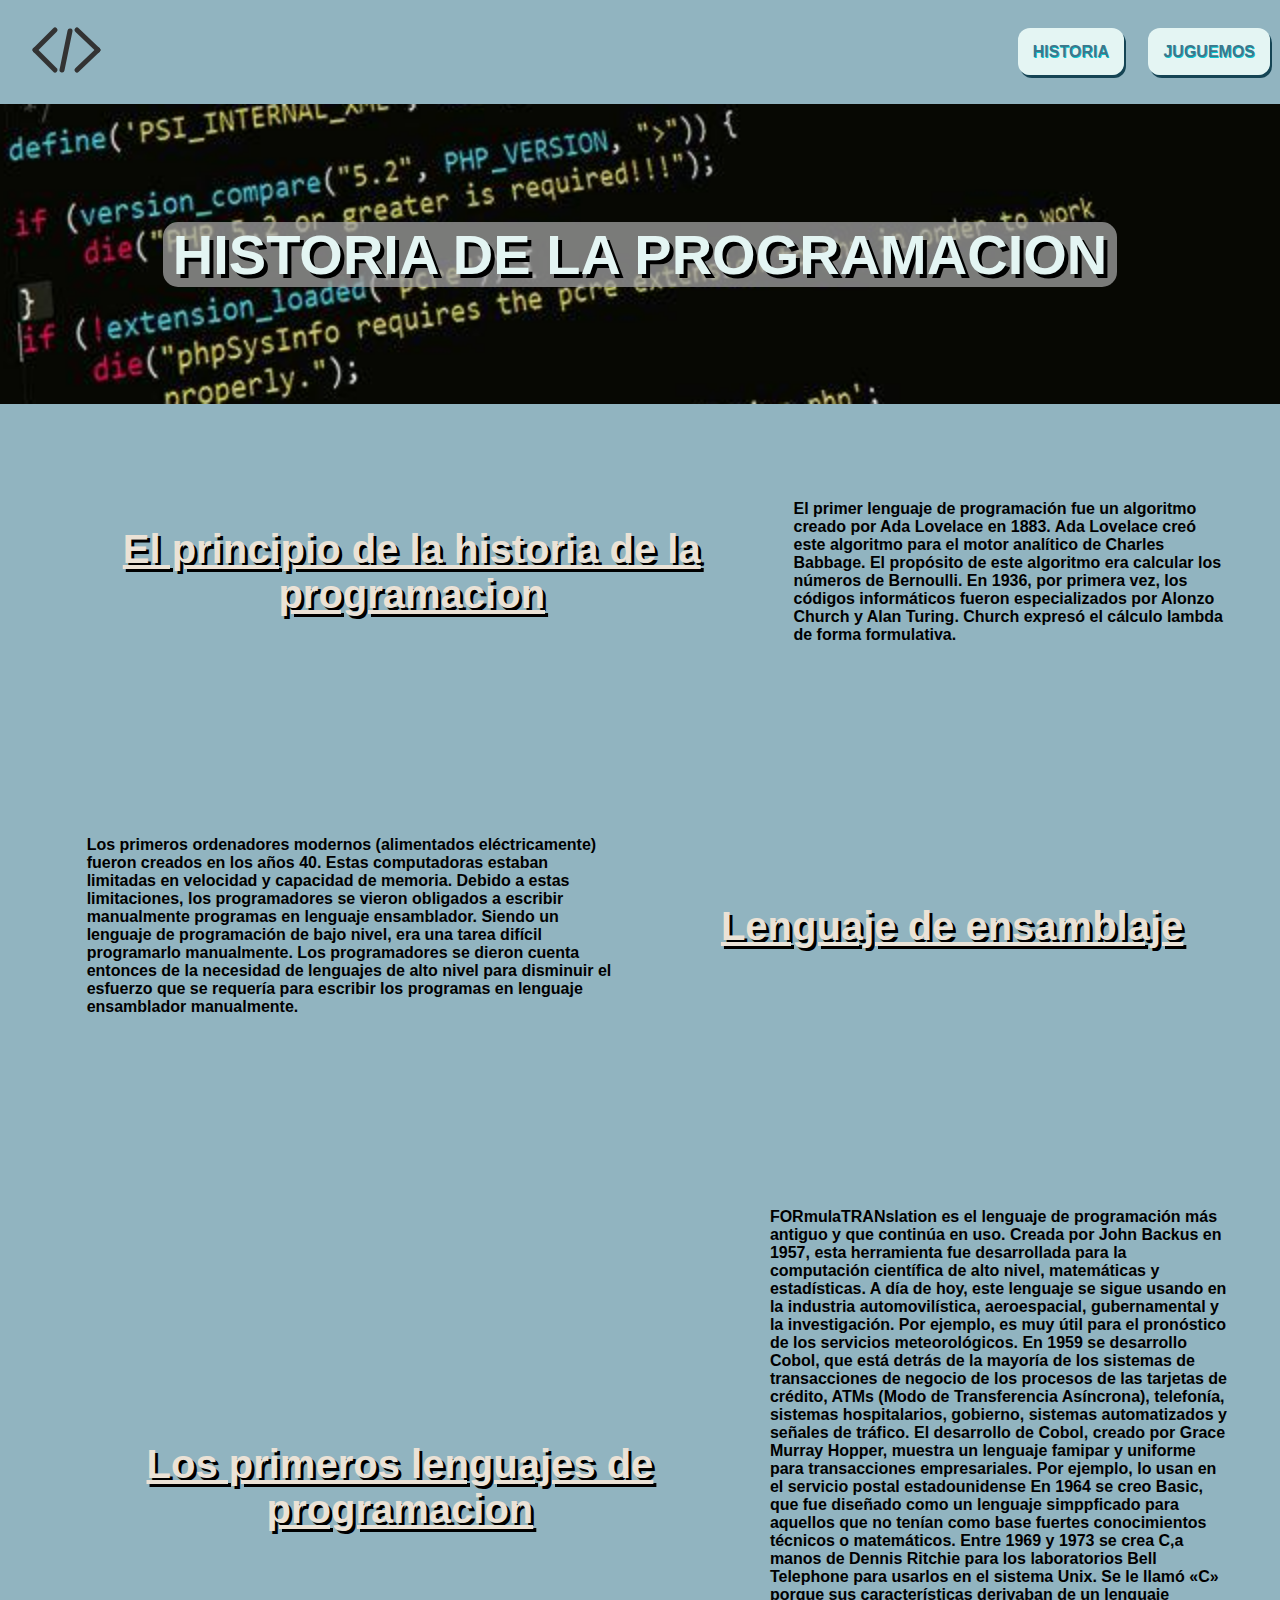
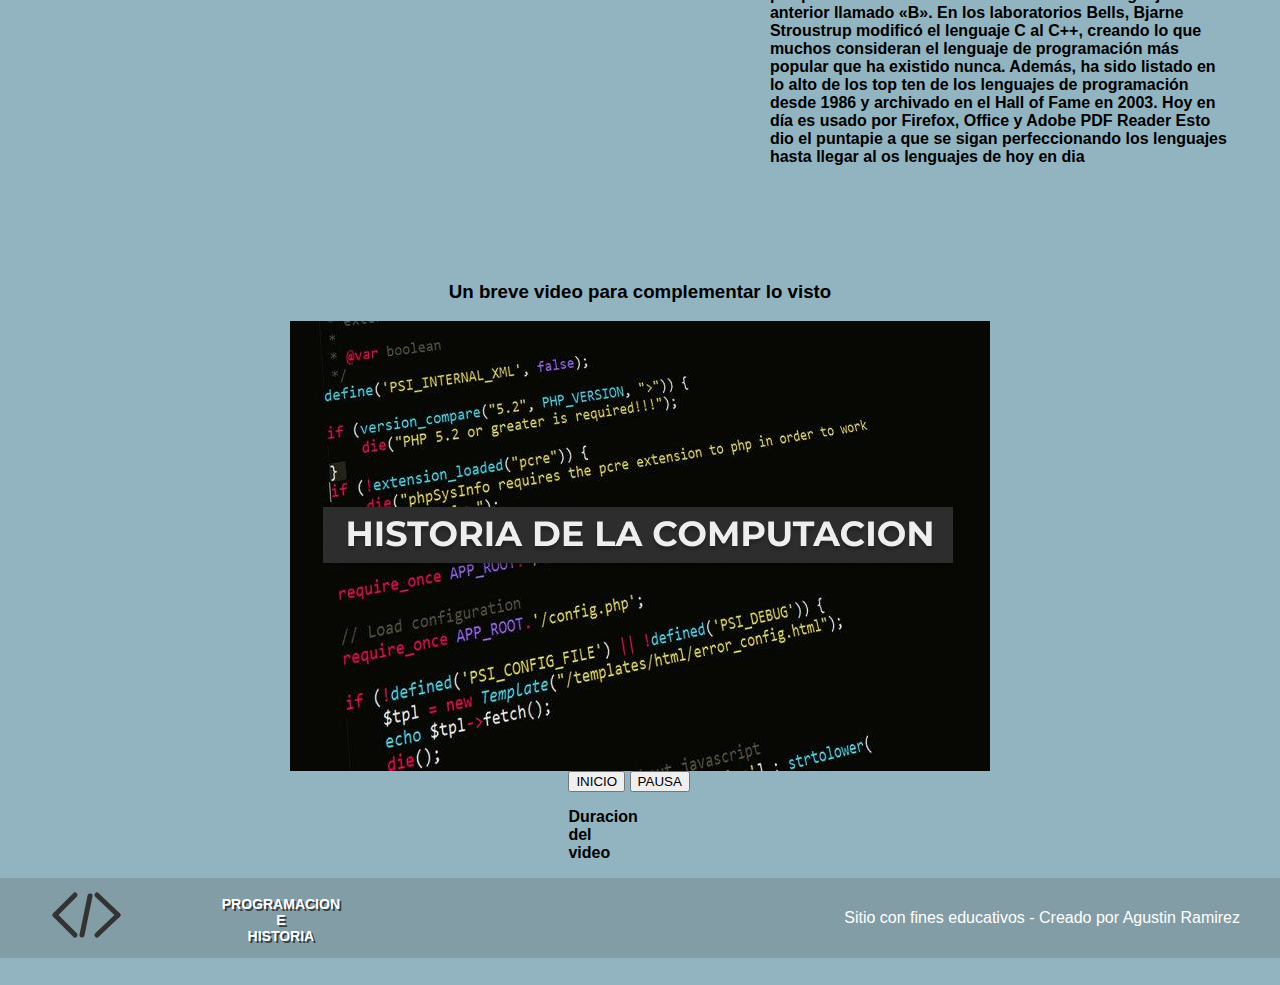
==== historia.html @ 438217f7 "Progreso del Proyecto" ====
<!DOCTYPE html>
<html lang="en">
<head>
    <meta charset="UTF-8">
    <meta http-equiv="X-UA-Compatible" content="IE=edge">
    <meta name="viewport" content="width=device-width, initial-scale=1.0">
    <link rel="stylesheet" href="/CSS/styles.css">
    <title>Proyecto final</title>
</head>
<body>
    <nav>
        <a href="index.html">
            <svg width="100" height="100" class="svg-nav" >
                <polyline points="15 30, 35 50" fill="none" stroke="#333333" id="mon1" stroke-width="5" stroke-linecap="round"></polyline>
                <polyline points="15 30, 35 10" fill="none" stroke="#333333" id="mon2" stroke-width="5" stroke-linecap="round"></polyline>
                <polyline points="42 50, 50 11" fill="none" stroke="#333333" id="pac1" stroke-width="5" stroke-linecap="round"></polyline>
                <polyline points="78 30, 57 10" fill="none" stroke="#333333" id="tec1" stroke-width="5" stroke-linecap="round"></polyline>
                <polyline points="78 30, 57 50" fill="none" stroke="#333333" id="tec2" stroke-width="5" stroke-linecap="round"></polyline>
            </svg>
            <div class="nav-left">
                <a href="/historia.html" class="bot-nav">HISTORIA</a>
                <a href="/Juguemos.html" class="bot-nav">JUGUEMOS</a>
            </div>
    </nav>
    <header>       
        <h1>HISTORIA DE LA PROGRAMACION</h1>
    </header>
    <main class="main-hist"> 
        <section class="sect-hist">
            <h2 class="tit-hist">El principio de la historia de la programacion</h2>
            <p>El primer lenguaje de programación fue un algoritmo creado por Ada Lovelace en 1883. Ada Lovelace creó este algoritmo para el motor analítico de Charles Babbage. El propósito de este algoritmo era calcular los números de Bernoulli. En 1936, por primera vez, los códigos informáticos fueron especializados por Alonzo Church y Alan Turing. Church expresó el cálculo lambda de forma formulativa.</p>
        </section>
        <section class="sect-hist">
            <p>Los primeros ordenadores modernos (alimentados eléctricamente) fueron creados en los años 40. Estas computadoras estaban limitadas en velocidad y capacidad de memoria.
            Debido a estas limitaciones, los programadores se vieron obligados a escribir manualmente programas en lenguaje ensamblador. Siendo un lenguaje de programación de bajo nivel, era una tarea difícil programarlo manualmente. Los programadores se dieron cuenta entonces de la necesidad de lenguajes de alto nivel para disminuir el esfuerzo que se requería para escribir los programas en lenguaje ensamblador manualmente.</p>
            <h2 class="tit-hist">Lenguaje de ensamblaje</h2>
        </section>
        <section class="sect-hist">
            <h2 class="tit-hist">Los primeros lenguajes de programacion</h2>
            <p>FORmulaTRANslation es el lenguaje de programación más antiguo y que continúa en uso. Creada por John Backus en 1957, esta herramienta fue desarrollada para la computación científica de alto nivel, matemáticas y estadísticas. A día de hoy, este lenguaje se sigue usando en la industria automovilística, aeroespacial, gubernamental y la investigación. Por ejemplo, es muy útil para el pronóstico de los servicios meteorológicos.
            En 1959 se desarrollo Cobol, que está detrás de la mayoría de los sistemas de transacciones de negocio de los procesos de las tarjetas de crédito, ATMs (Modo de Transferencia Asíncrona), telefonía, sistemas hospitalarios, gobierno, sistemas automatizados y señales de tráfico.
             El desarrollo de Cobol, creado por Grace Murray Hopper, muestra un lenguaje famipar y uniforme para transacciones empresariales. Por ejemplo, lo usan en el servicio postal estadounidense
             En 1964 se creo Basic, que fue diseñado como un lenguaje simppficado para aquellos que no tenían como base fuertes conocimientos técnicos o matemáticos. 
            Entre 1969 y 1973 se crea C,a manos de Dennis Ritchie para los laboratorios Bell Telephone para usarlos en el sistema Unix. Se le llamó «C» porque sus características derivaban de un lenguaje anterior llamado «B».
             En los laboratorios Bells, Bjarne Stroustrup modificó el lenguaje C al C++, creando lo que muchos consideran el lenguaje de programación más popular que ha existido nunca. Además, ha sido listado en lo alto de los top ten de los lenguajes de programación desde 1986 y archivado en el Hall of Fame en 2003. Hoy en día es usado por Firefox, Office y Adobe PDF Reader
             Esto dio el puntapie a que se sigan perfeccionando los lenguajes hasta llegar al os lenguajes de hoy en dia</p>
        </section>
    </main>
        <article class="cont-video">
            <h3>Un breve video para complementar lo visto</h3>
            <video poster="/assets/imagenes/img-video.jpg">
                <source src="/assets/video/historia-Comp.mp4">
                <source src="/assets/video/historia-Comp.ogv">
            </video>
        <div class="barra">
            <button id="inicio">INICIO</button>
            <button id="pausa">PAUSA</button>
            <p class="length">Duracion del video</p>
        </div>    
        </article>
    <footer>
        <div class="foot-izq">
            <svg width="100" height="100" class="svg-foot " >
                <polyline points="15 30, 35 50" fill="none" stroke="#333333" id="mon1" stroke-width="5" stroke-linecap="round"></polyline>
                <polyline points="15 30, 35 10" fill="none" stroke="#333333" id="mon2" stroke-width="5" stroke-linecap="round"></polyline>
                <polyline points="42 50, 50 11" fill="none" stroke="#333333" id="pac1" stroke-width="5" stroke-linecap="round"></polyline>
                <polyline points="78 30, 57 10" fill="none" stroke="#333333" id="tec1" stroke-width="5" stroke-linecap="round"></polyline>
                <polyline points="78 30, 57 50" fill="none" stroke="#333333" id="tec2" stroke-width="5" stroke-linecap="round"></polyline>
                </svg>
                <h3 class="titulo-foot titulo-blanco">PROGRAMACION<BR>E<BR>HISTORIA</h3>
        </div>
        <div class="foot-der">Sitio con fines educativos - Creado por Agustin Ramirez</div>
    </footer>
    <script src="/script.js"></script>
</body>
</html>
---- CSS/styles.css ----
*{
    box-sizing: border-box;
    font-family: 'montserrat', sans-serif;
}

body{
    margin: 0px;
    background-color: #3a7a8f8f;
}

nav{
    display: flex;
    justify-content: space-between;
    align-items: center;
}

.bot-nav{
    width: 75px;
    height: 20px;
    margin: 0px 10px;
    text-align: center;
    box-shadow: 2px 3px #154454;
    border-radius: 12px;
    padding: 15px;
    text-decoration: none;
    background-color: #e4f5f3;
    color:#3e768a ;
    text-shadow: 0.5px 0.5px rgb(0 200 207);
    font-weight: bolder;
    position: relative;
}

.bot-nav:hover{
    background-color: rgb(249, 255, 255);
    transition: 0.5s;
 
}

.bot-nav:active{
    transform: translate(2.5px, 2px);
    transition: 0s;
}

.bot-nav:active{
    box-shadow: 0px 0px 10px;
    transition: 0.1s;
}

/* LOGO */

.svg-nav{
    position: relative;
    top: 20px;
    left: 20px;
}
polyline#pac1{
    animation: part_1 ease-in 2s;
    animation-iteration-count: 1;
}
polyline#mon1, polyline#tec1{
    animation: part_1 ease-in 4s;
    animation-iteration-count:1;
    }
    
polyline#mon2,polyline#tec2 {
animation: part_2 ease-in 4s  ;
animation-iteration-count:1 ;
}
@keyframes part_1{
    0% {
    transform: translate(0,-10px);
    opacity:0;}
    20% {
    transform: translate(0,-10px);
    opacity:0;}
    30% {
    transform: translate(0,0);
    opacity:1;}
    90% {
    transform: translate(0,0);
    opacity:1;}
    
    100% {
        transform: translate(0,0);
        opacity:1;}
}  

@keyframes part_2 {
    0% {
        transform: translate(0,-10px);
        opacity:0;}
        30% {
        transform: translate(0,-10px);
        opacity:0;}
        40% {
        transform: translate(0,0);
        opacity:1;}
        90% {
        transform: translate(0,0);
        opacity:1;}

        100% {
            transform:translate(0,0);
            opacity:1;}
}

/* HEADER */
header{
    background: url(/assets/imagenes/codigo.jpeg) 50% 0 fixed;
    background-size: cover;
    min-height: 300px;
    color: #e4f5f3;
    font-size: 28px;
    display: flex;
    justify-content: space-around;
    align-items: center;
    padding: 0px 100px;
}

h1{
    padding: 0px 10px;
    background-color: rgba(163, 163, 163, 0.746);
    text-shadow: 4px 4px black;
    border-radius: 15px;
}

h2{
    margin: 10px;
    font-size: 40px;
    color: rgb(235, 226, 214);
    text-align: center;
    text-shadow: 3px 3px black; 
}

/* MAIN */

.main-index{
    margin: 100px 0px;
    width: 100%;
    display: flex;
    justify-content: space-evenly;
    gap: 20px;
}

.tarjetas{
    width: 350px;
    height: 400px;
    border: 5px solid rgb(88, 88, 88);
    background-color: rgb(235, 226, 214);
    display: flex;
    flex-direction: column;
    justify-content: space-between;
    align-items: center;
    border-radius: 10px;
}

.img{
    width: 100%;
}

.texto{
    font-size: 20px;
    width: 90%;
    text-align: center;
    height: 30px;
    color: black;
    font-weight: bolder;
}

.boton-main{
    padding: 10px;
    border-radius: 10px;
    background-color: #b5c5c3;
    box-shadow: 2px 3px #627d86;
    text-align: center;
    text-decoration: none;
    text-shadow: 0.3px 0.3px white;
    width: 40%;
    margin-bottom: 20px;
    color: rgb(82, 82, 82);
    font-weight: bolder;
}
.boton-main:hover{
    background-color: rgb(132, 172, 172);
    transition: 0.5s;
 
}

.boton-main:active{
    transform: translate(2.5px, 2px);
    transition: 0s;
}

.boton-main:active{
    box-shadow: 0px 0px 10px rgb(132, 172, 172);
    transition: 0.1s;
}

/* FOOTER */

footer{
    padding: 0px 40px;
    display: flex;
    height: 80px;
    background-color: rgba(86, 90, 90, 0.246);
    justify-content: space-between;
    align-items: center;
    color: white;
}

.foot-izq{
    display: flex;
    justify-content: space-between;
    width: 300px;
    height: 67px;
}
.titulo-foot{
    font-size: 14px;
    margin: 11px 0px;
    text-shadow: 2px 2px rgba(0, 0, 0, 0.616);
}

.titulo-blanco{
    text-align: center;
}

/* ----------------------PAG2------------------------ */

.main-hist{
    display: flex;
    flex-direction: column;
    justify-content: center;
}

.sect-hist{
    display: flex;
    align-items: center;
    justify-content: space-around;
    padding: 80px 50px;
    gap: 20px;

}

p{
    width: 45%;
    font-weight: bolder;
    text-shadow: 2px white;
}

.tit-hist{
    text-decoration: underline;
}


article{
    display: flex;
    align-items: center;
    flex-direction: column;
    align-content: center;
}
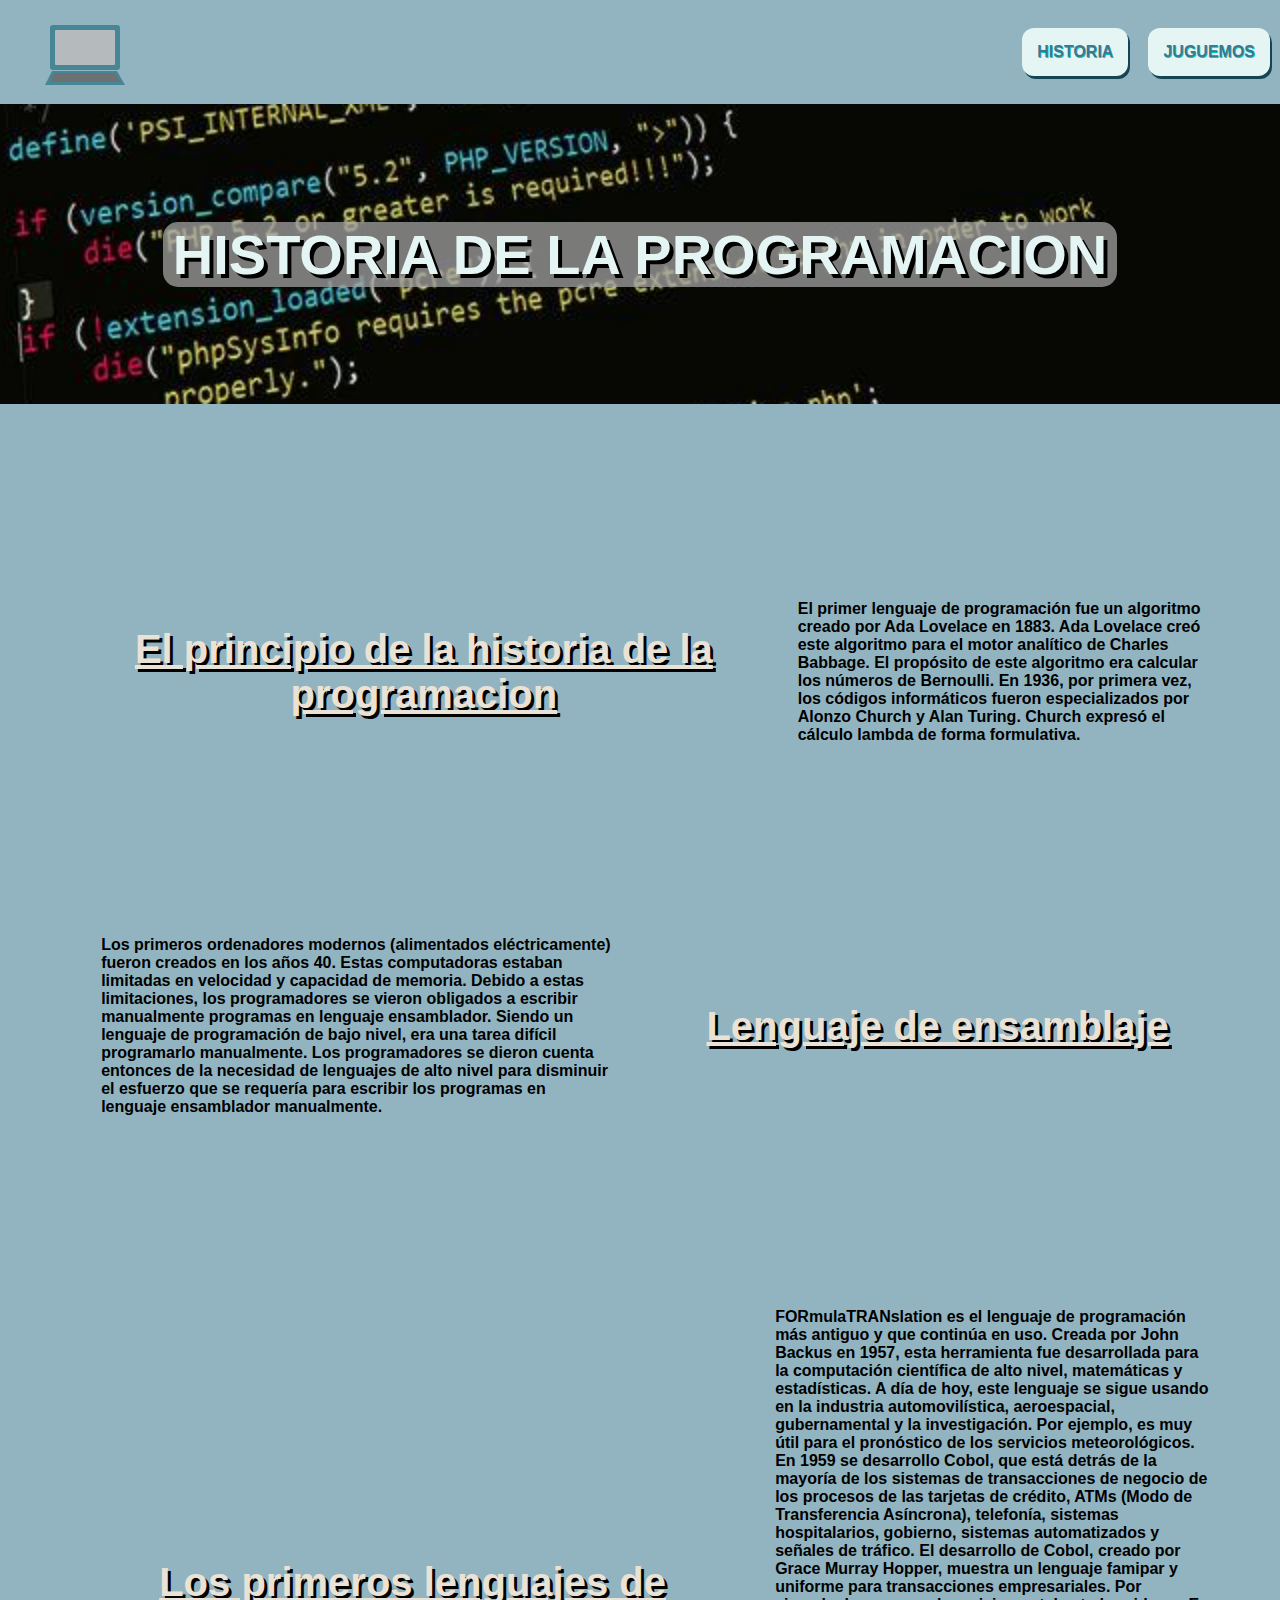
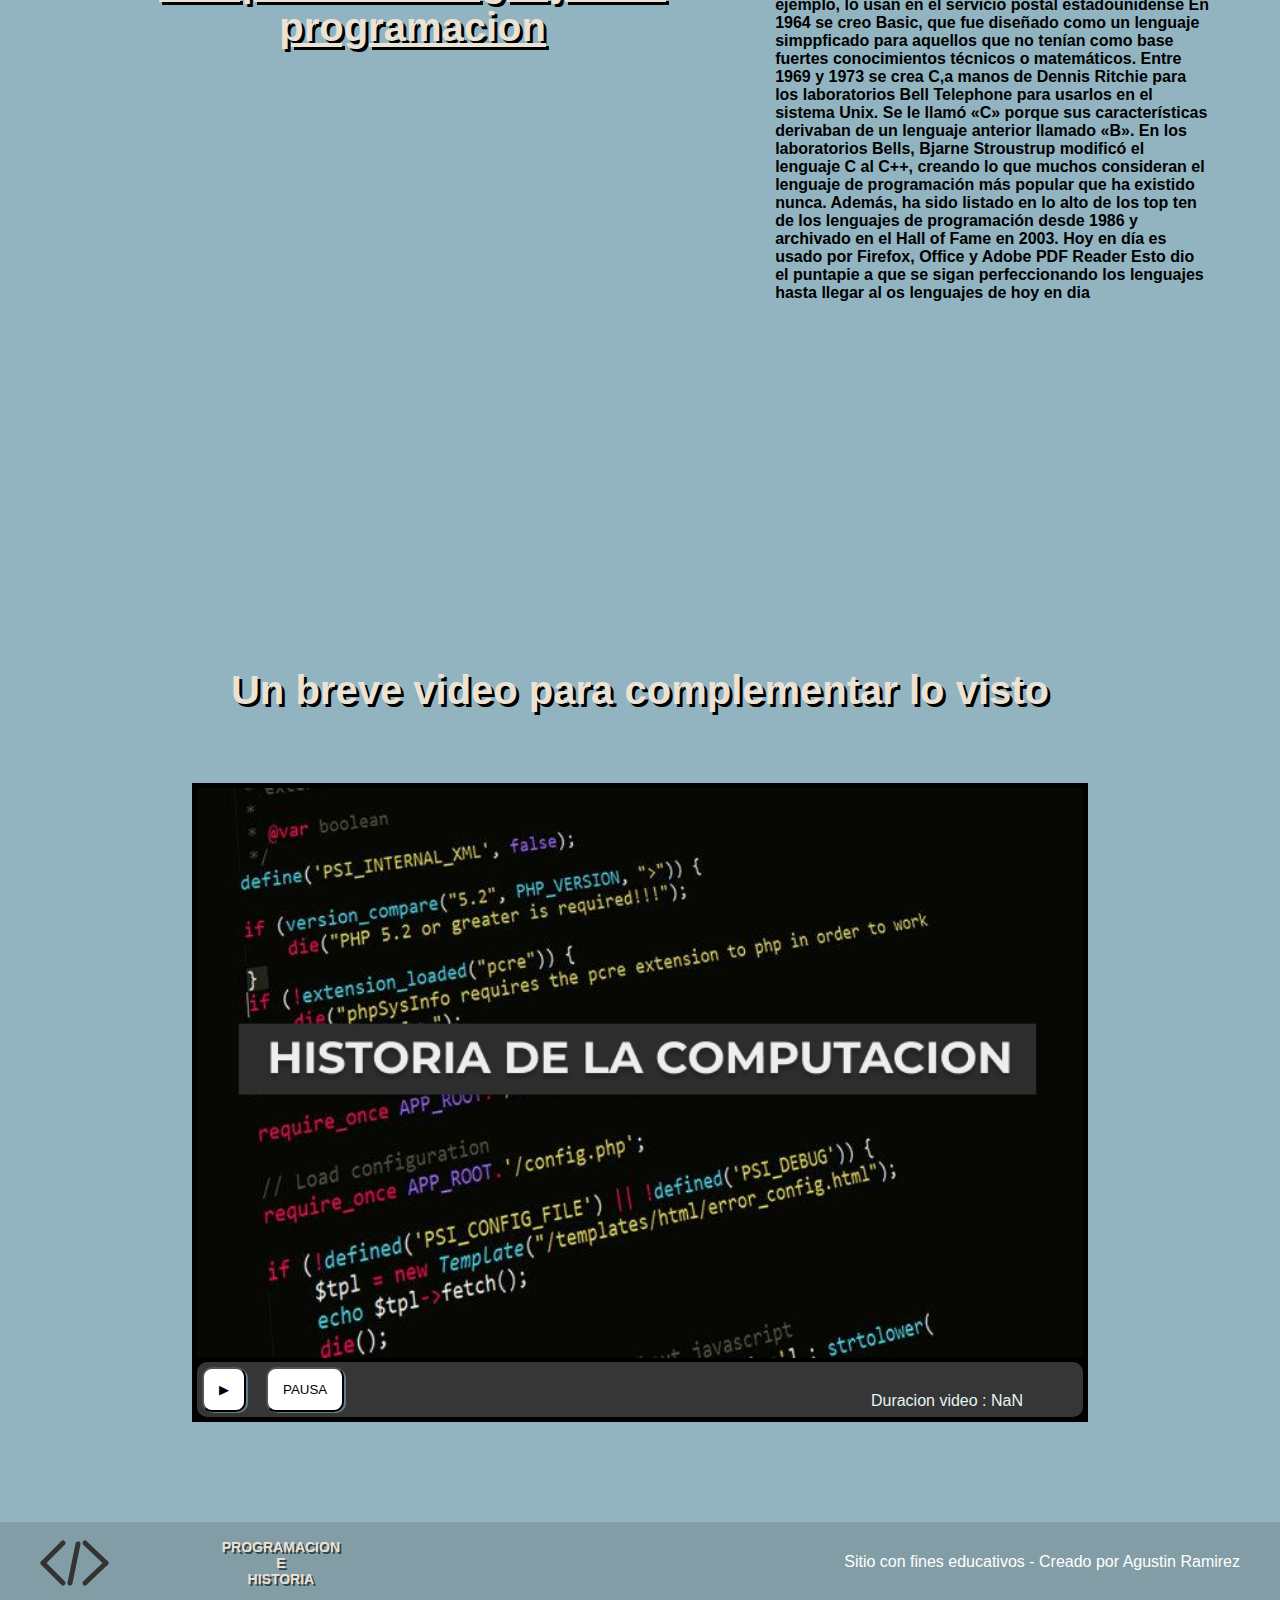
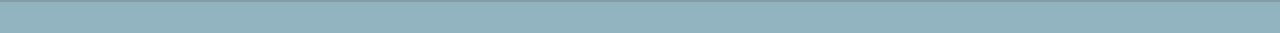
==== commit 8d57ef0f: "Nuevo JS" ====
--- a/historia.html
+++ b/historia.html
@@ -10,12 +10,11 @@
 <body>
     <nav>
         <a href="index.html">
-            <svg width="100" height="100" class="svg-nav" >
-                <polyline points="15 30, 35 50" fill="none" stroke="#333333" id="mon1" stroke-width="5" stroke-linecap="round"></polyline>
-                <polyline points="15 30, 35 10" fill="none" stroke="#333333" id="mon2" stroke-width="5" stroke-linecap="round"></polyline>
-                <polyline points="42 50, 50 11" fill="none" stroke="#333333" id="pac1" stroke-width="5" stroke-linecap="round"></polyline>
-                <polyline points="78 30, 57 10" fill="none" stroke="#333333" id="tec1" stroke-width="5" stroke-linecap="round"></polyline>
-                <polyline points="78 30, 57 50" fill="none" stroke="#333333" id="tec2" stroke-width="5" stroke-linecap="round"></polyline>
+            <svg width="200" height="100" class="svg-nav" >
+                <rect x="50px" y="10px" width="70px" height="45px" fill="#468695" rx="3" id="m1"></rect>
+                <rect x="55px" y="15px" width="60px" height="35px" fill="#B5BBBC" rx="1" id="m2"></rect>
+                <polygon points="52 56,117 56, 125 70 ,45 70" fill="#468695" id="t1"></polygon>
+                <polygon points="54 58,115 58, 120 67 ,50 67" fill="#6C7274" id="t2"></polygon>
             </svg>
             <div class="nav-left">
                 <a href="/historia.html" class="bot-nav">HISTORIA</a>
@@ -48,16 +47,20 @@
     </main>
         <article class="cont-video">
             <h3>Un breve video para complementar lo visto</h3>
-            <video poster="/assets/imagenes/img-video.jpg">
-                <source src="/assets/video/historia-Comp.mp4">
-                <source src="/assets/video/historia-Comp.ogv">
-            </video>
-        <div class="barra">
-            <button id="inicio">INICIO</button>
-            <button id="pausa">PAUSA</button>
-            <p class="length">Duracion del video</p>
-        </div>    
-        </article>
+                <section class="Cont-reproductor">
+                    <video class='video' poster="./assets/imagenes/img-video.jpg">
+                        <source src="./assets/video/historia-Comp.mp4">
+                        <source src="./assets/video/historia-Comp.ogv">  
+                    </video>
+                     <div class="barra">
+                         <div class="botonera">
+                             <button id="inicio" class="botonesreproductor">▶</button>
+                            <button id="pausa" class="botonesreproductor">PAUSA</button>
+                        </div>
+                        <div id="duracion" class="length"></div>
+                     </div>
+                 </section>
+        </article> 
     <footer>
         <div class="foot-izq">
             <svg width="100" height="100" class="svg-foot " >
@@ -71,6 +74,6 @@
         </div>
         <div class="foot-der">Sitio con fines educativos - Creado por Agustin Ramirez</div>
     </footer>
-    <script src="/script.js"></script>
+    <script src="/videoCommand.js"></script>
 </body>
 </html>--- a/CSS/styles.css
+++ b/CSS/styles.css
@@ -13,10 +13,10 @@
     justify-content: space-between;
     align-items: center;
 }
-
+.nav-left{
+    display: flex;
+}
 .bot-nav{
-    width: 75px;
-    height: 20px;
     margin: 0px 10px;
     text-align: center;
     box-shadow: 2px 3px #154454;
@@ -37,32 +37,30 @@
 }
 
 .bot-nav:active{
-    transform: translate(2.5px, 2px);
+    transform: translate(3px, 2px);
     transition: 0s;
 }
 
 .bot-nav:active{
-    box-shadow: 0px 0px 10px;
-    transition: 0.1s;
+    box-shadow: 0px 0px 10px rgb(249, 255, 255);
 }
 
 /* LOGO */
 
 .svg-nav{
     position: relative;
-    top: 20px;
-    left: 20px;
+    top: 15px;
 }
 polyline#pac1{
     animation: part_1 ease-in 2s;
     animation-iteration-count: 1;
 }
-polyline#mon1, polyline#tec1{
+polyline#mon1, polyline#tec1, rect#m1, polygon#t1{
     animation: part_1 ease-in 4s;
     animation-iteration-count:1;
     }
     
-polyline#mon2,polyline#tec2 {
+polyline#mon2,polyline#tec2, rect#m2, polygon#t2 {
 animation: part_2 ease-in 4s  ;
 animation-iteration-count:1 ;
 }
@@ -106,7 +104,7 @@
 
 /* HEADER */
 header{
-    background: url(/assets/imagenes/codigo.jpeg) 50% 0 fixed;
+    background: url(../assets/imagenes/codigo.jpeg) 50% 0 fixed;
     background-size: cover;
     min-height: 300px;
     color: #e4f5f3;
@@ -180,18 +178,18 @@
     color: rgb(82, 82, 82);
     font-weight: bolder;
 }
-.boton-main:hover{
+.boton-main:hover, .botonesreproductor:hover{
     background-color: rgb(132, 172, 172);
     transition: 0.5s;
  
 }
 
-.boton-main:active{
+.boton-main:active, .botonesreproductor:active{
     transform: translate(2.5px, 2px);
     transition: 0s;
 }
 
-.boton-main:active{
+.boton-main:active, .botonesreproductor:active{
     box-shadow: 0px 0px 10px rgb(132, 172, 172);
     transition: 0.1s;
 }
@@ -208,6 +206,9 @@
     color: white;
 }
 
+.svg-foot{
+    margin: 5px -12px;
+}
 .foot-izq{
     display: flex;
     justify-content: space-between;
@@ -251,10 +252,81 @@
     text-decoration: underline;
 }
 
-
+h3{
+    margin: 70px;
+    font-size: 40px;
+    color: rgb(235, 226, 214);
+    text-align: center;
+    text-shadow: 3px 3px black; 
+}
 article{
+    padding: 100px 0px;
     display: flex;
     align-items: center;
     flex-direction: column;
     align-content: center;
-}+}
+.Cont-reproductor{
+    width: 70%;
+    background-color: black;
+    padding: 5px;
+}
+video {
+    width: 100%;
+    object-fit: contain;
+}
+.barra{
+    background-color: rgb(54, 54, 54); 
+    display: flex;
+    justify-content: space-between;
+    border-radius: 10px;
+
+}
+.botonera{
+    display: flex;
+    gap: 20px;
+    padding: 5px;
+}
+.botonesreproductor{
+    background-color: #ffffff;
+    box-shadow: 2px 1px #627d86;
+    border-radius: 10px;
+    padding: 13px 15px;
+}
+
+.length{
+    padding-top: 30px;
+    padding-right: 60px;
+    color: #e4f5f3;
+}
+
+/* ------page3------ */
+main{
+     padding: 100px 20px;
+}
+.juego{
+    display: flex;
+    flex-direction: column;
+    align-items: center;
+}
+.card{
+    display: flex;
+
+}
+.caja1, .caja2, .caja3{
+    width: 275px;
+    height: 400px;
+    background-color: grey;
+    border: 2px solid black;
+}
+.img-card{
+    display: flex;
+    flex-direction: row;
+    justify-content: center;
+    gap: 10px;
+    margin: 40px;
+}
+#img-game1, #img-game2, #img-game3{
+    width: 275px;
+    height: 400px;
+} 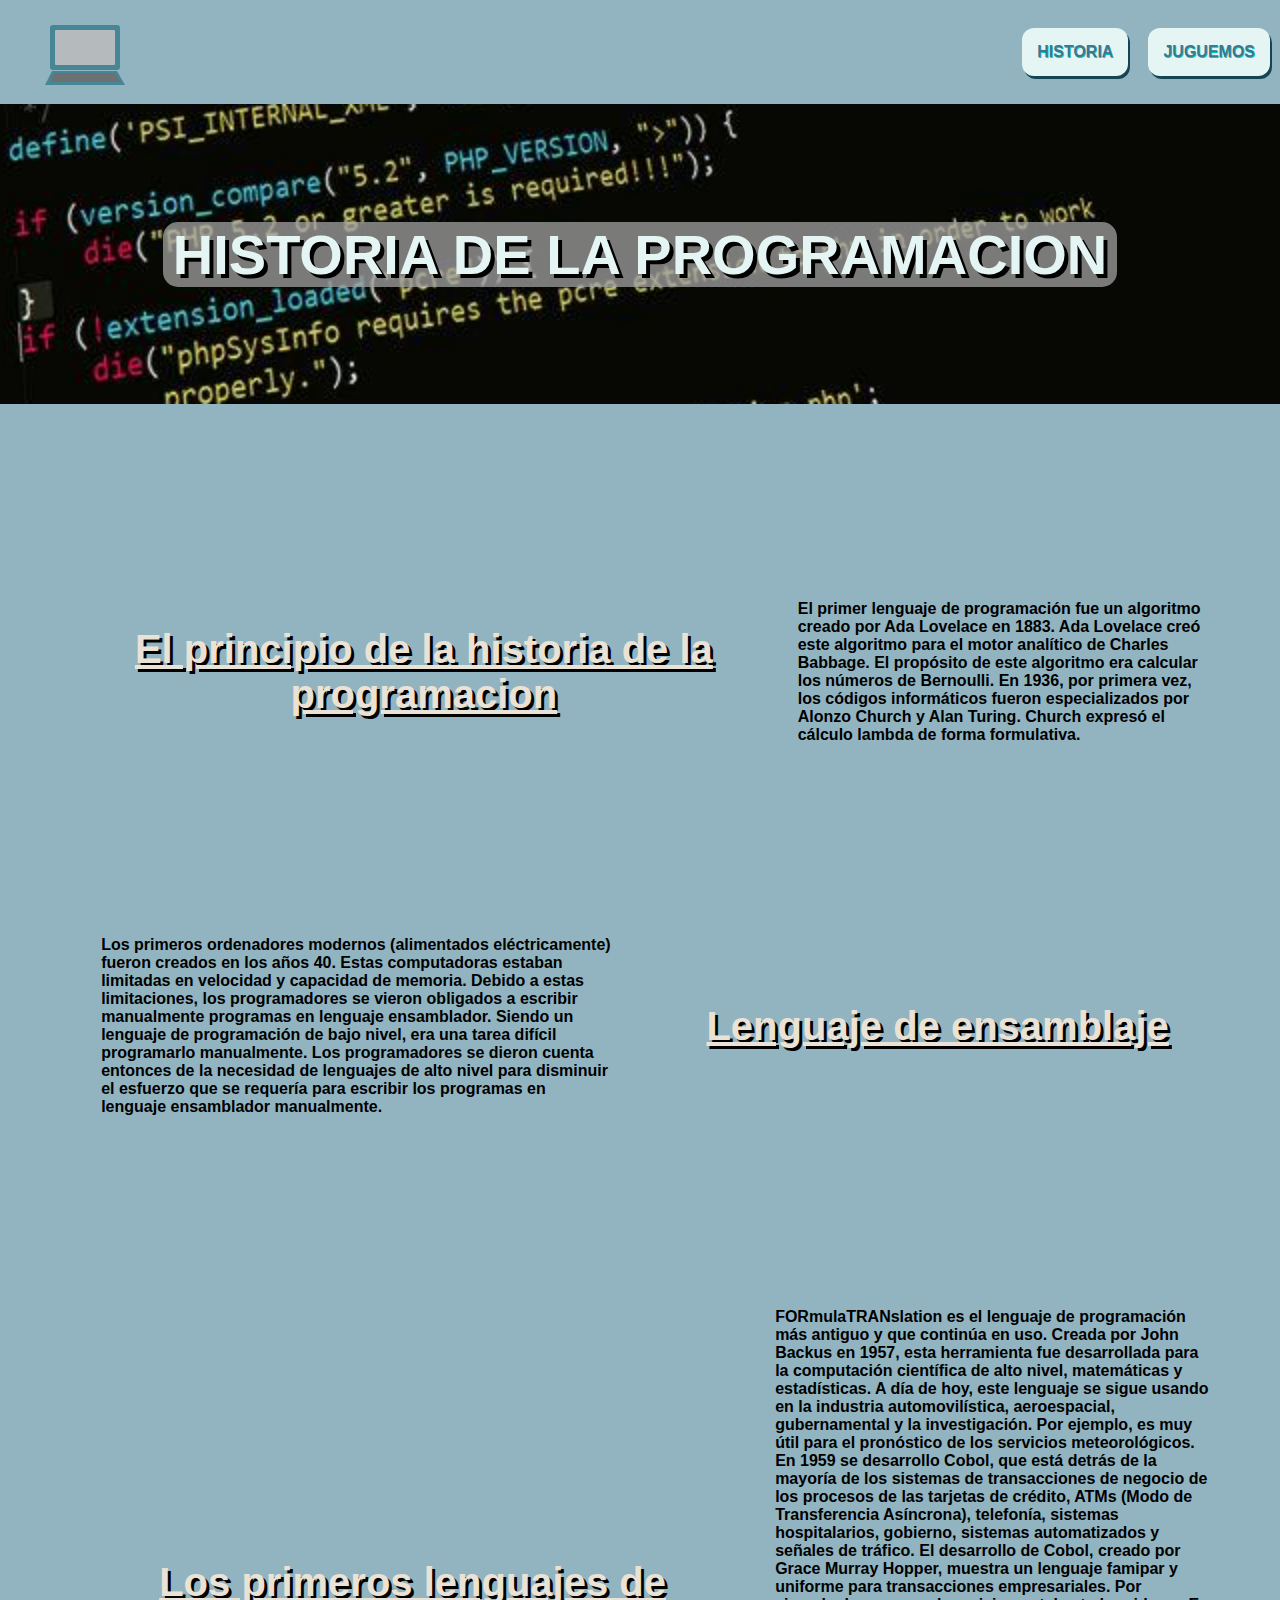
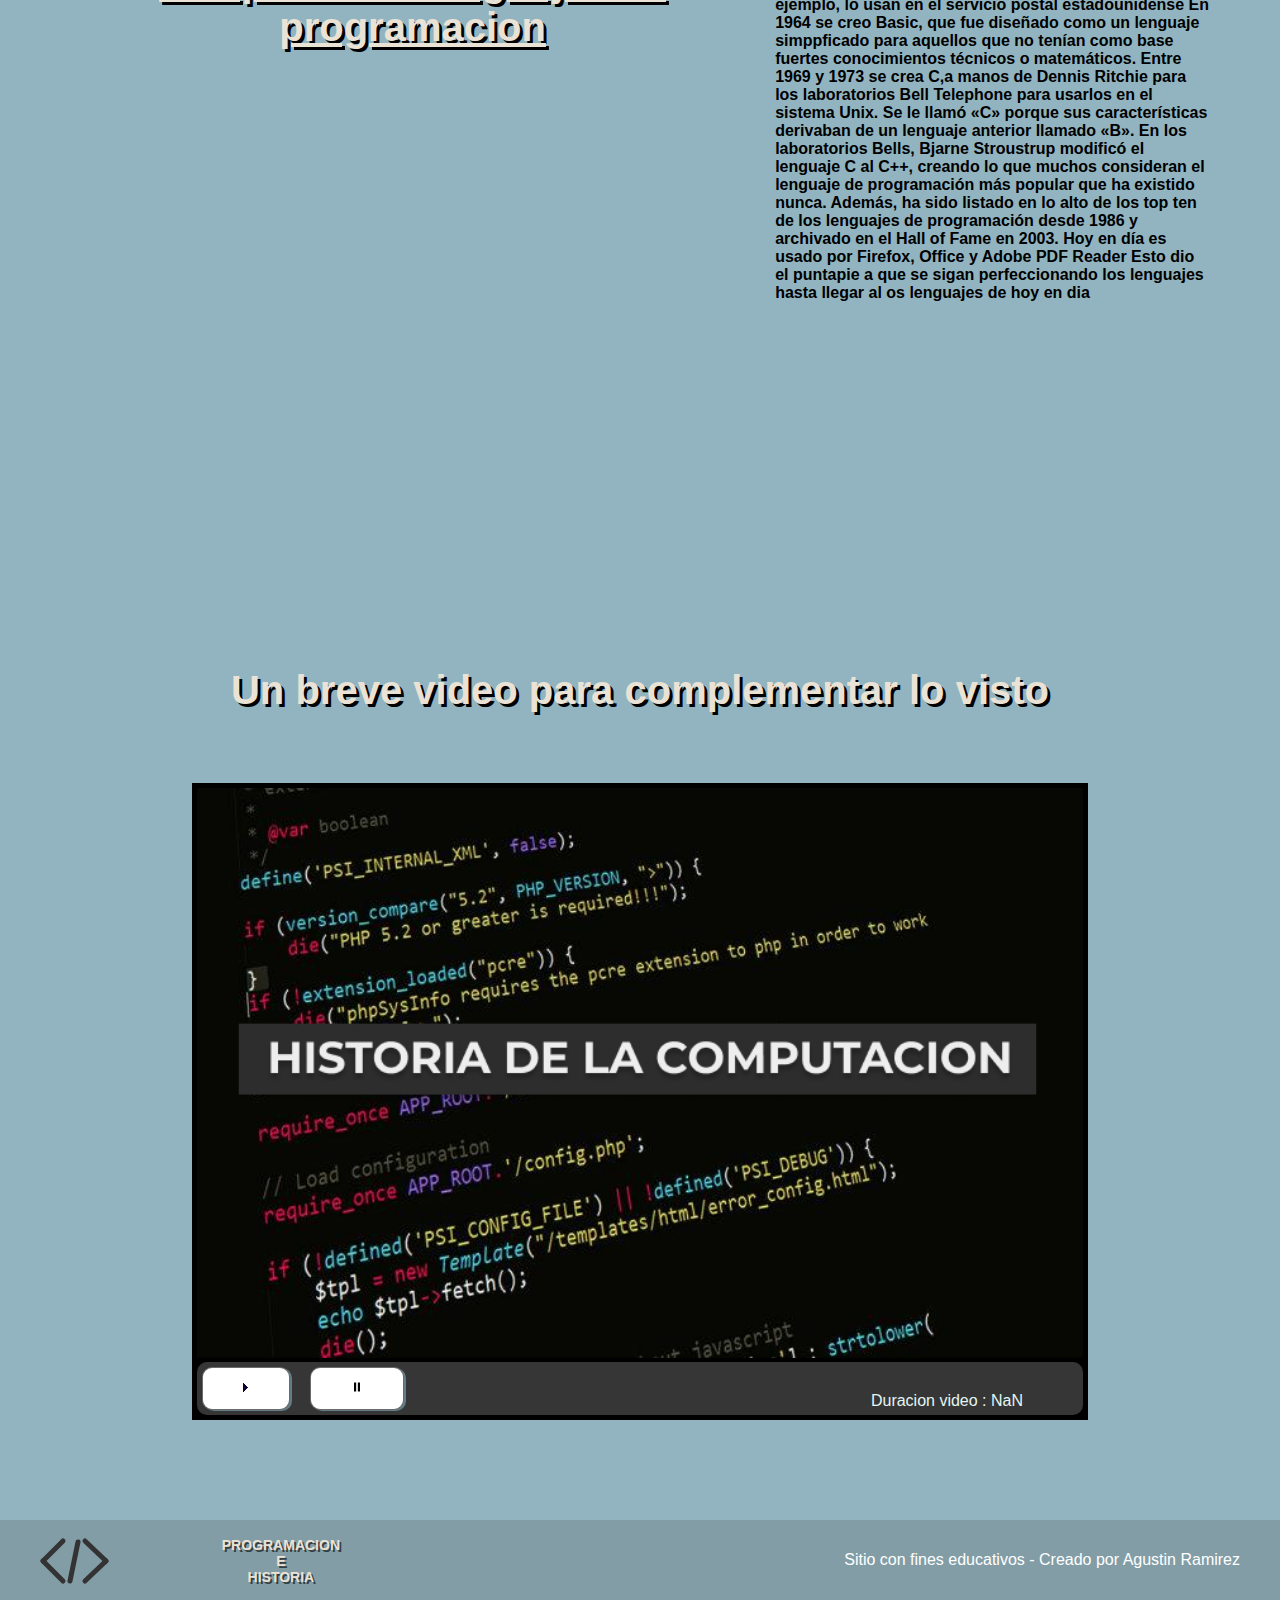
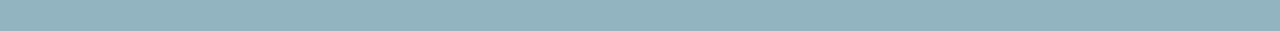
==== commit c741217a: "Final" ====
--- a/historia.html
+++ b/historia.html
@@ -27,16 +27,16 @@
     <main class="main-hist"> 
         <section class="sect-hist">
             <h2 class="tit-hist">El principio de la historia de la programacion</h2>
-            <p>El primer lenguaje de programación fue un algoritmo creado por Ada Lovelace en 1883. Ada Lovelace creó este algoritmo para el motor analítico de Charles Babbage. El propósito de este algoritmo era calcular los números de Bernoulli. En 1936, por primera vez, los códigos informáticos fueron especializados por Alonzo Church y Alan Turing. Church expresó el cálculo lambda de forma formulativa.</p>
+            <p class="text-sect">El primer lenguaje de programación fue un algoritmo creado por Ada Lovelace en 1883. Ada Lovelace creó este algoritmo para el motor analítico de Charles Babbage. El propósito de este algoritmo era calcular los números de Bernoulli. En 1936, por primera vez, los códigos informáticos fueron especializados por Alonzo Church y Alan Turing. Church expresó el cálculo lambda de forma formulativa.</p>
         </section>
         <section class="sect-hist">
-            <p>Los primeros ordenadores modernos (alimentados eléctricamente) fueron creados en los años 40. Estas computadoras estaban limitadas en velocidad y capacidad de memoria.
+            <p class="text-sect">Los primeros ordenadores modernos (alimentados eléctricamente) fueron creados en los años 40. Estas computadoras estaban limitadas en velocidad y capacidad de memoria.
             Debido a estas limitaciones, los programadores se vieron obligados a escribir manualmente programas en lenguaje ensamblador. Siendo un lenguaje de programación de bajo nivel, era una tarea difícil programarlo manualmente. Los programadores se dieron cuenta entonces de la necesidad de lenguajes de alto nivel para disminuir el esfuerzo que se requería para escribir los programas en lenguaje ensamblador manualmente.</p>
             <h2 class="tit-hist">Lenguaje de ensamblaje</h2>
         </section>
         <section class="sect-hist">
             <h2 class="tit-hist">Los primeros lenguajes de programacion</h2>
-            <p>FORmulaTRANslation es el lenguaje de programación más antiguo y que continúa en uso. Creada por John Backus en 1957, esta herramienta fue desarrollada para la computación científica de alto nivel, matemáticas y estadísticas. A día de hoy, este lenguaje se sigue usando en la industria automovilística, aeroespacial, gubernamental y la investigación. Por ejemplo, es muy útil para el pronóstico de los servicios meteorológicos.
+            <p class="text-sect">FORmulaTRANslation es el lenguaje de programación más antiguo y que continúa en uso. Creada por John Backus en 1957, esta herramienta fue desarrollada para la computación científica de alto nivel, matemáticas y estadísticas. A día de hoy, este lenguaje se sigue usando en la industria automovilística, aeroespacial, gubernamental y la investigación. Por ejemplo, es muy útil para el pronóstico de los servicios meteorológicos.
             En 1959 se desarrollo Cobol, que está detrás de la mayoría de los sistemas de transacciones de negocio de los procesos de las tarjetas de crédito, ATMs (Modo de Transferencia Asíncrona), telefonía, sistemas hospitalarios, gobierno, sistemas automatizados y señales de tráfico.
              El desarrollo de Cobol, creado por Grace Murray Hopper, muestra un lenguaje famipar y uniforme para transacciones empresariales. Por ejemplo, lo usan en el servicio postal estadounidense
              En 1964 se creo Basic, que fue diseñado como un lenguaje simppficado para aquellos que no tenían como base fuertes conocimientos técnicos o matemáticos. 
@@ -54,8 +54,12 @@
                     </video>
                      <div class="barra">
                          <div class="botonera">
-                             <button id="inicio" class="botonesreproductor">▶</button>
-                            <button id="pausa" class="botonesreproductor">PAUSA</button>
+                            <button id="inicio" class="botonesreproductor">
+                                 <img src="./assets/imagenes/play.svg" alt="boton-play">
+                            </button>
+                            <button id="pausa" class="botonesreproductor">
+                                <img src="./assets/imagenes/pausa.svg" alt="boton-pausa">
+                            </button>
                         </div>
                         <div id="duracion" class="length"></div>
                      </div>
--- a/CSS/styles.css
+++ b/CSS/styles.css
@@ -178,18 +178,18 @@
     color: rgb(82, 82, 82);
     font-weight: bolder;
 }
-.boton-main:hover, .botonesreproductor:hover{
+.boton-main:hover, .botonesreproductor:hover, .rest:hover{
     background-color: rgb(132, 172, 172);
-    transition: 0.5s;
+    transition: 0.3s;
  
 }
 
-.boton-main:active, .botonesreproductor:active{
+.boton-main:active, .botonesreproductor:active, .rest:active{
     transform: translate(2.5px, 2px);
     transition: 0s;
 }
 
-.boton-main:active, .botonesreproductor:active{
+.boton-main:active, .botonesreproductor:active, .rest:active{
     box-shadow: 0px 0px 10px rgb(132, 172, 172);
     transition: 0.1s;
 }
@@ -242,7 +242,7 @@
 
 }
 
-p{
+.text-sect{
     width: 45%;
     font-weight: bolder;
     text-shadow: 2px white;
@@ -291,7 +291,8 @@
     background-color: #ffffff;
     box-shadow: 2px 1px #627d86;
     border-radius: 10px;
-    padding: 13px 15px;
+    border: 0.5px solid rgba(0, 0, 0, 0.582);
+    padding: 13px 40px;
 }
 
 .length{
@@ -319,14 +320,28 @@
     background-color: grey;
     border: 2px solid black;
 }
-.img-card{
+.text-caja{
+   color: #1f1f1f;
+   text-align: center;
+   font-weight: bolder;
+}
+.img-game{
     display: flex;
     flex-direction: row;
-    justify-content: center;
     gap: 10px;
     margin: 40px;
 }
 #img-game1, #img-game2, #img-game3{
     width: 275px;
     height: 400px;
-} +} 
+
+.rest{
+    background-color: #ffffff;
+    box-shadow: 2px 2px 5px #0d2c37;
+    border-radius: 10px;
+    border: 0.5px solid rgba(0, 0, 0, 0.347);
+    border-radius: 10px;
+    padding: 10px 5%;
+    font-weight: bolder;
+}